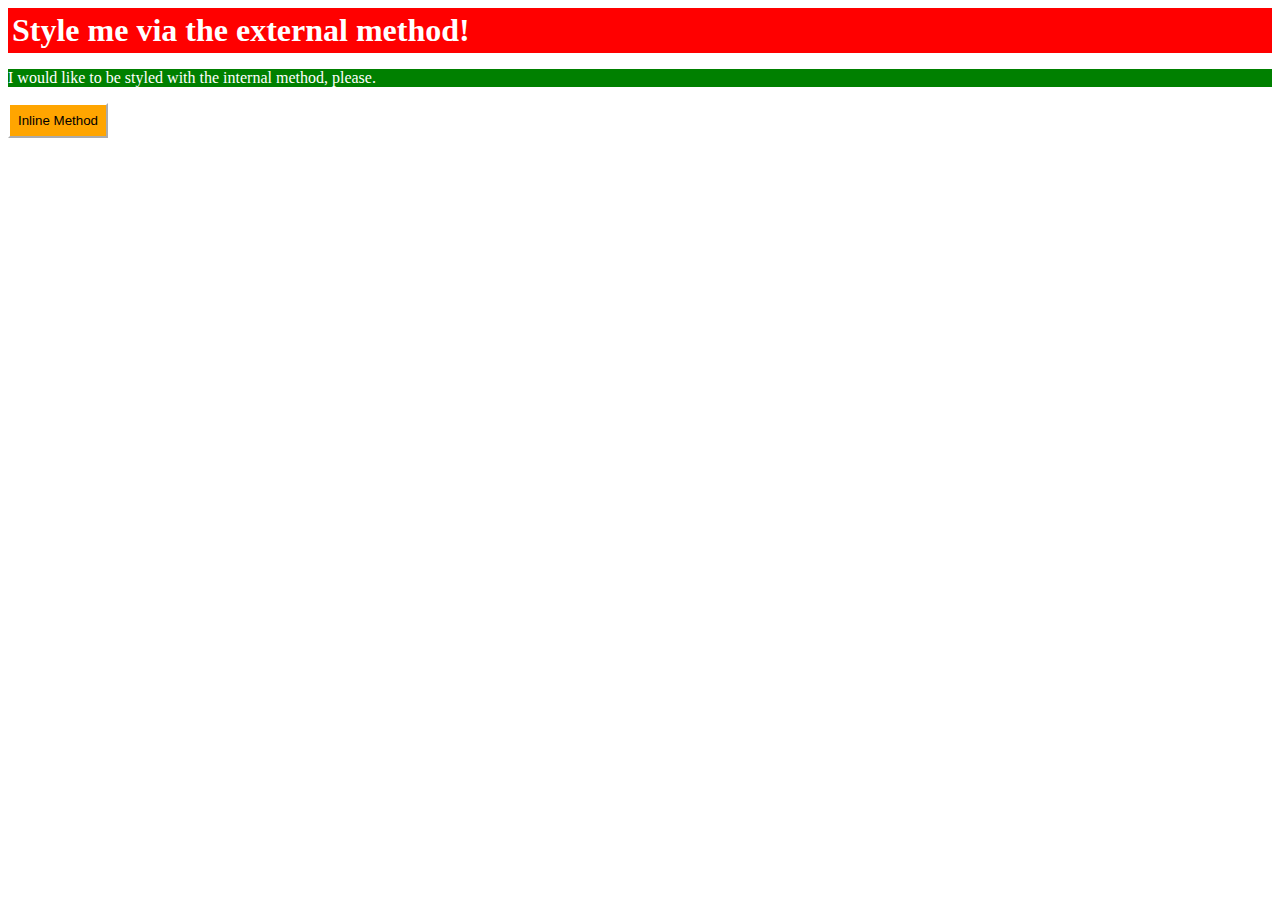
==== foundations/01-css-methods/index.html @ 6ba97be2 "Do Foundation's exercise 1" ====
<!DOCTYPE html>
<html lang="en">
<head>
  <meta charset="UTF-8">
  <meta http-equiv="X-UA-Compatible" content="IE=edge">
  <meta name="viewport" content="width=device-width, initial-scale=1.0">
  <title>Methods for Adding CSS</title>
  <link rel="stylesheet" href="./styles.css">
  <style>
    p {
      color: white;
      background-color: green;
    }
  </style>
</head>
<body>
  <div>Style me via the external method!</div>
  <p>I would like to be styled with the internal method, please.</p>
  <button style="font-weight: 300; background-color: orange; padding: 0.5rem; border-color: white;">Inline Method</button>
</body>
</html>
---- foundations/01-css-methods/styles.css ----
div {
    color: white;
    background-color: red;
    font-weight: 700;
    font-size: xx-large;
    padding: 0.25rem;
}
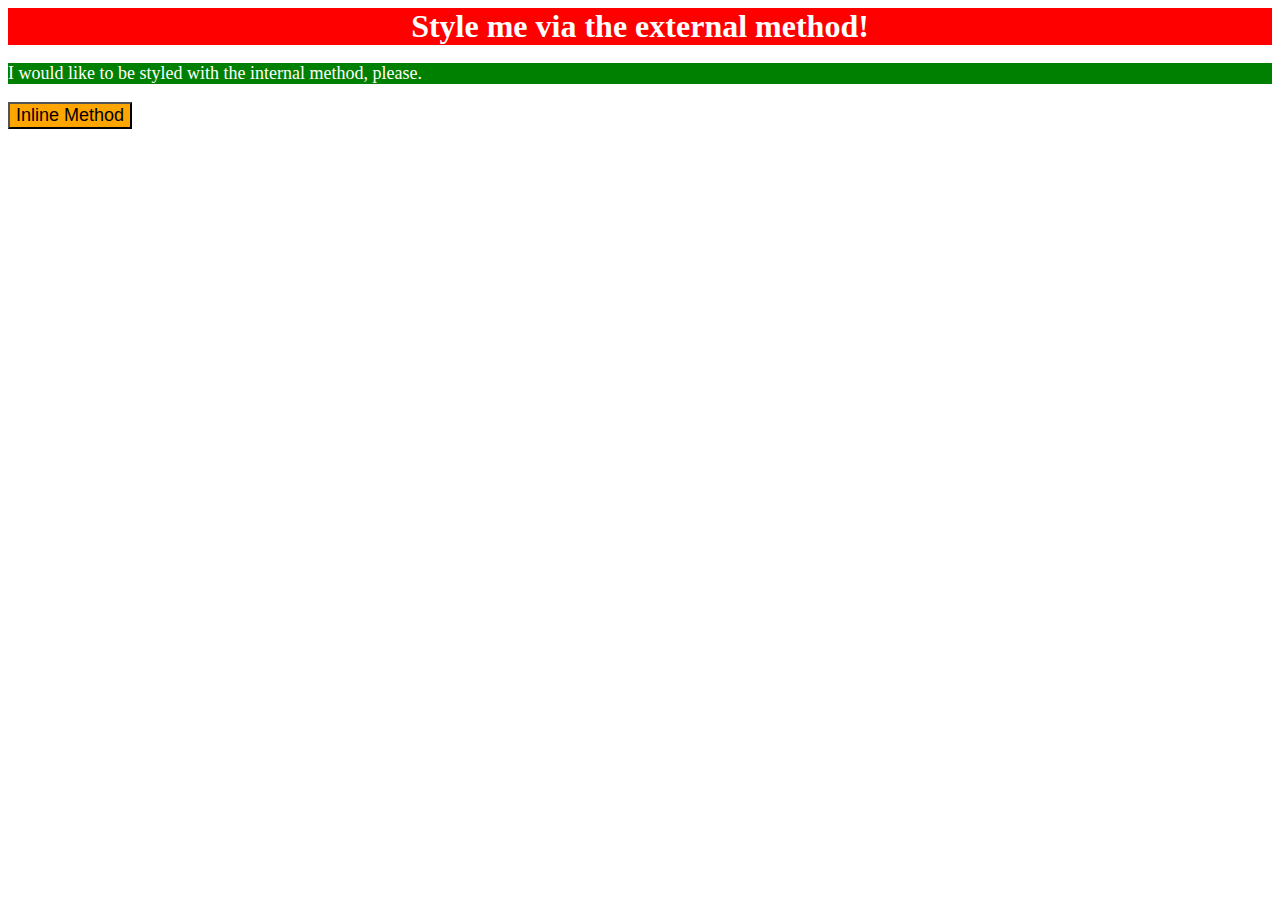
==== commit 35c47f07: "make some final changes to foundation 1st exercise" ====
--- a/foundations/01-css-methods/index.html
+++ b/foundations/01-css-methods/index.html
@@ -6,16 +6,18 @@
   <meta name="viewport" content="width=device-width, initial-scale=1.0">
   <title>Methods for Adding CSS</title>
   <link rel="stylesheet" href="./styles.css">
+  
   <style>
     p {
       color: white;
       background-color: green;
+      font-size: 18px;
     }
   </style>
 </head>
 <body>
   <div>Style me via the external method!</div>
   <p>I would like to be styled with the internal method, please.</p>
-  <button style="font-weight: 300; background-color: orange; padding: 0.5rem; border-color: white;">Inline Method</button>
+  <button style="font-size: 18px; background-color: orange;">Inline Method</button>
 </body>
 </html>--- a/foundations/01-css-methods/styles.css
+++ b/foundations/01-css-methods/styles.css
@@ -2,6 +2,6 @@
     color: white;
     background-color: red;
     font-weight: 700;
-    font-size: xx-large;
-    padding: 0.25rem;
+    font-size: 32px;
+    text-align: center;
 }